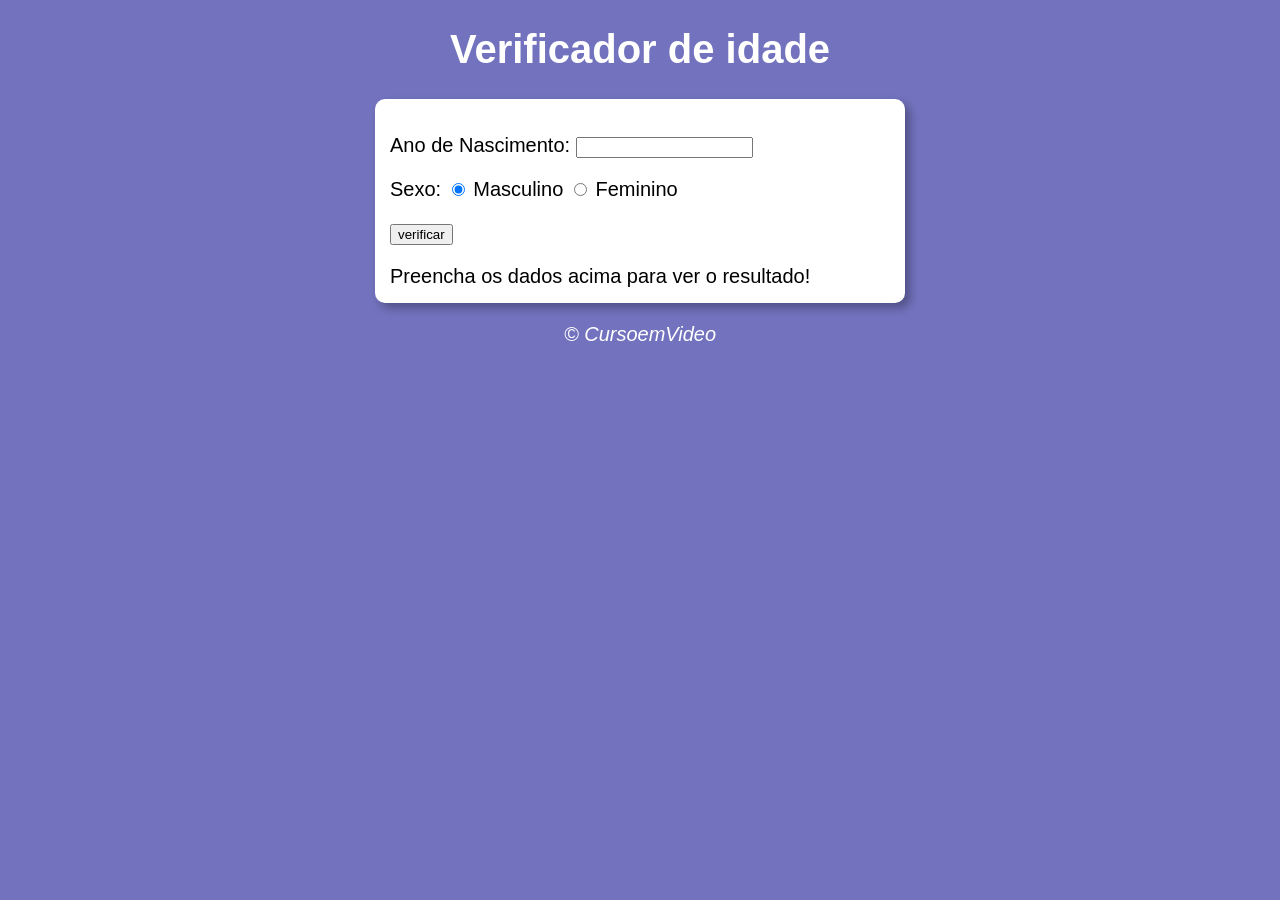
==== index.html @ f29e754f "index" ====
<!DOCTYPE html>
<html lang="pt-br">
<head>
    <meta charset="UTF-8">
    <meta name="viewport" content="width=device-width, initial-scale=1.0">
    <title>Verificador de Idade</title>
    <link rel="stylesheet" href="estilo.css">
</head>
<body>

    <header>
        <h1>Verificador de idade</h1>
    </header>

    <section>
        <div>
            <p>Ano de Nascimento:
                <input type="number" name="txtano" id="txtano" min="0">
            
            </p>
            <p>Sexo:
                <input type="radio" name="radsex" id="mas" checked>
                <label for="mas">Masculino</label>

                <input type="radio" name="radsex" id="fem">
                <label for="fem">Feminino</label>
            </p>

            <p>
                <input type="button" value="verificar" onclick="verificar()">
            </p>
        </div>
        <div id="res">
            Preencha os dados acima para ver o resultado!
        </div>
    </section>

    <footer>
        <p>&copy CursoemVideo </p>
    </footer>

    <script src="script.js"></script>
</body>
</html>
---- estilo.css ----
body {
    background: rgb(114, 114, 190);
    font: normal 15pt Arial;
}

header{
    color: white;
    text-align: center;

}

section{
    background: white;
    border-radius: 10px;
    padding: 15px;
    width: 500px;
    margin: auto;
    box-shadow: 5px 5px 10px rgba(0, 0, 0, 0.297);
}

footer{
    color: white;
    text-align: center;
    font-style: italic;
}
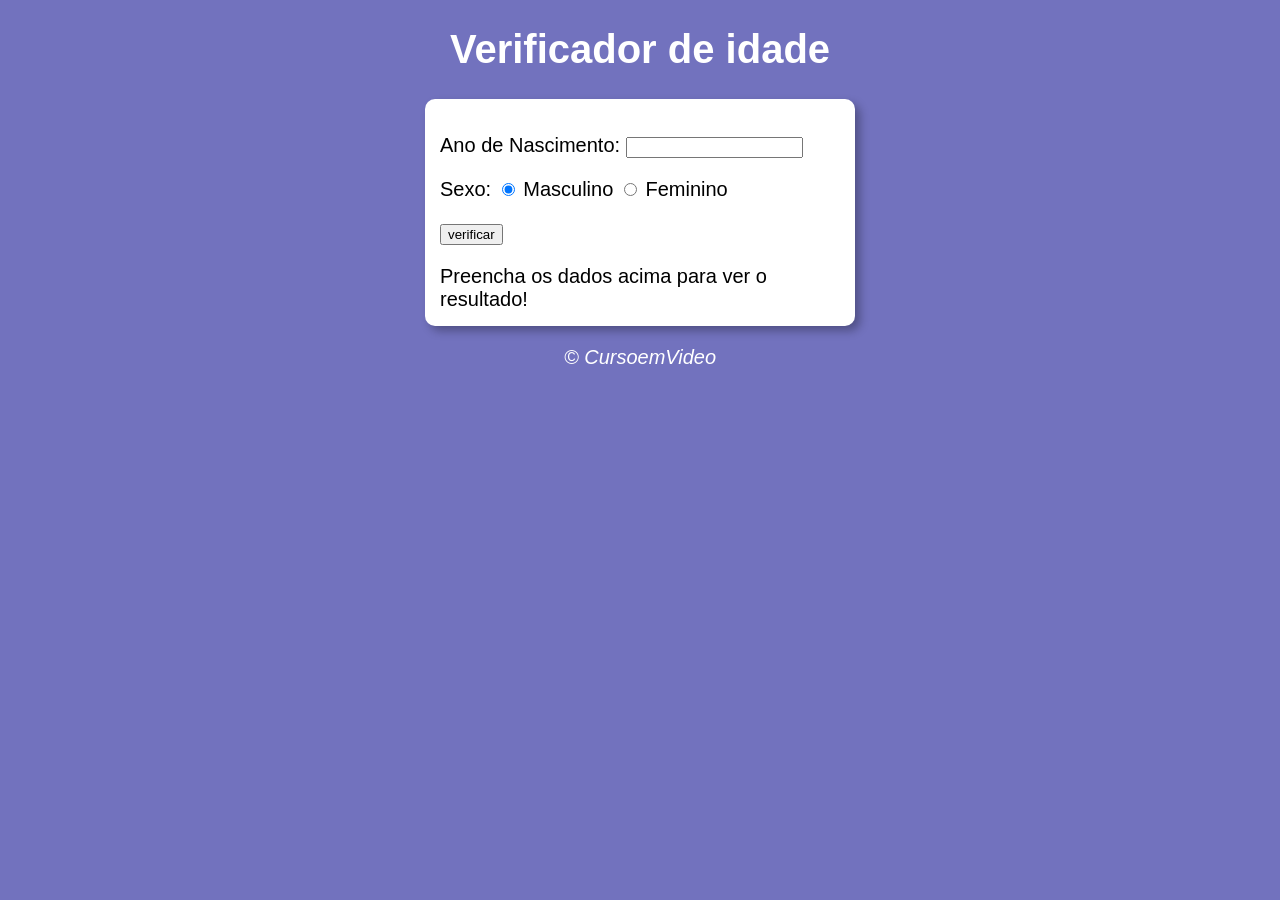
==== commit d021e34e: "Atualizar o index.html" ====
--- a/index.html
+++ b/index.html
@@ -33,6 +33,7 @@
         <div id="res">
             Preencha os dados acima para ver o resultado!
         </div>
+
     </section>
 
     <footer>
--- a/estilo.css
+++ b/estilo.css
@@ -1,25 +1,56 @@
-body {
-    background: rgb(114, 114, 190);
-    font: normal 15pt Arial;
+@media screen and (min-width: 360px) and (max-width: 768px) {
+    body {
+        background: rgb(114, 114, 190);
+        font: normal 15pt Arial;
+    }
+
+    header{
+        color: white;
+        text-align: center;
+
+    }
+
+    section{
+        background: white;
+        border-radius: 10px;
+        padding: 15px;
+        width: 370px;
+        margin: auto;
+        box-shadow: 5px 5px 10px rgba(0, 0, 0, 0.297);
+    }
+
+    footer{
+        color: white;
+        text-align: center;
+        font-style: italic;
+    }
 }
 
-header{
-    color: white;
-    text-align: center;
+@media screen and (min-width: 992px) {
+    
+    body {
+        background: rgb(114, 114, 190);
+        font: normal 15pt Arial;
+    }
 
-}
+    header{
+        color: white;
+        text-align: center;
 
-section{
-    background: white;
-    border-radius: 10px;
-    padding: 15px;
-    width: 500px;
-    margin: auto;
-    box-shadow: 5px 5px 10px rgba(0, 0, 0, 0.297);
-}
+    }
 
-footer{
-    color: white;
-    text-align: center;
-    font-style: italic;
+    section{
+        background: white;
+        border-radius: 10px;
+        padding: 15px;
+        width: 400px;
+        margin: auto;
+        box-shadow: 5px 5px 10px rgba(0, 0, 0, 0.297);
+    }
+
+    footer{
+        color: white;
+        text-align: center;
+        font-style: italic;
+    }
 }
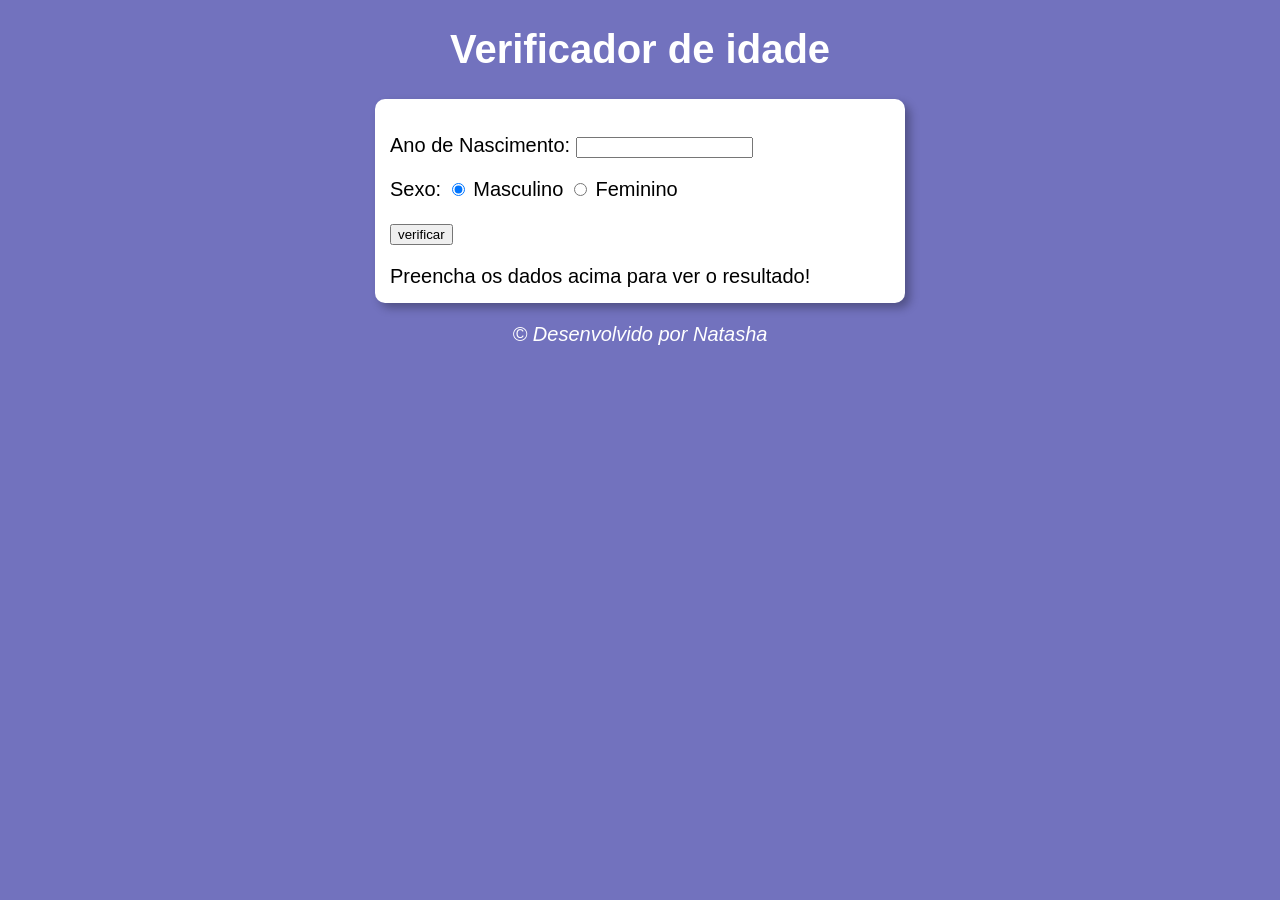
==== commit 3329a2f3: "footer" ====
--- a/index.html
+++ b/index.html
@@ -37,7 +37,7 @@
     </section>
 
     <footer>
-        <p>&copy CursoemVideo </p>
+        <p>&copy Desenvolvido por Natasha </p>
     </footer>
 
     <script src="script.js"></script>
--- a/estilo.css
+++ b/estilo.css
@@ -43,7 +43,7 @@
         background: white;
         border-radius: 10px;
         padding: 15px;
-        width: 400px;
+        width: 500px;
         margin: auto;
         box-shadow: 5px 5px 10px rgba(0, 0, 0, 0.297);
     }
